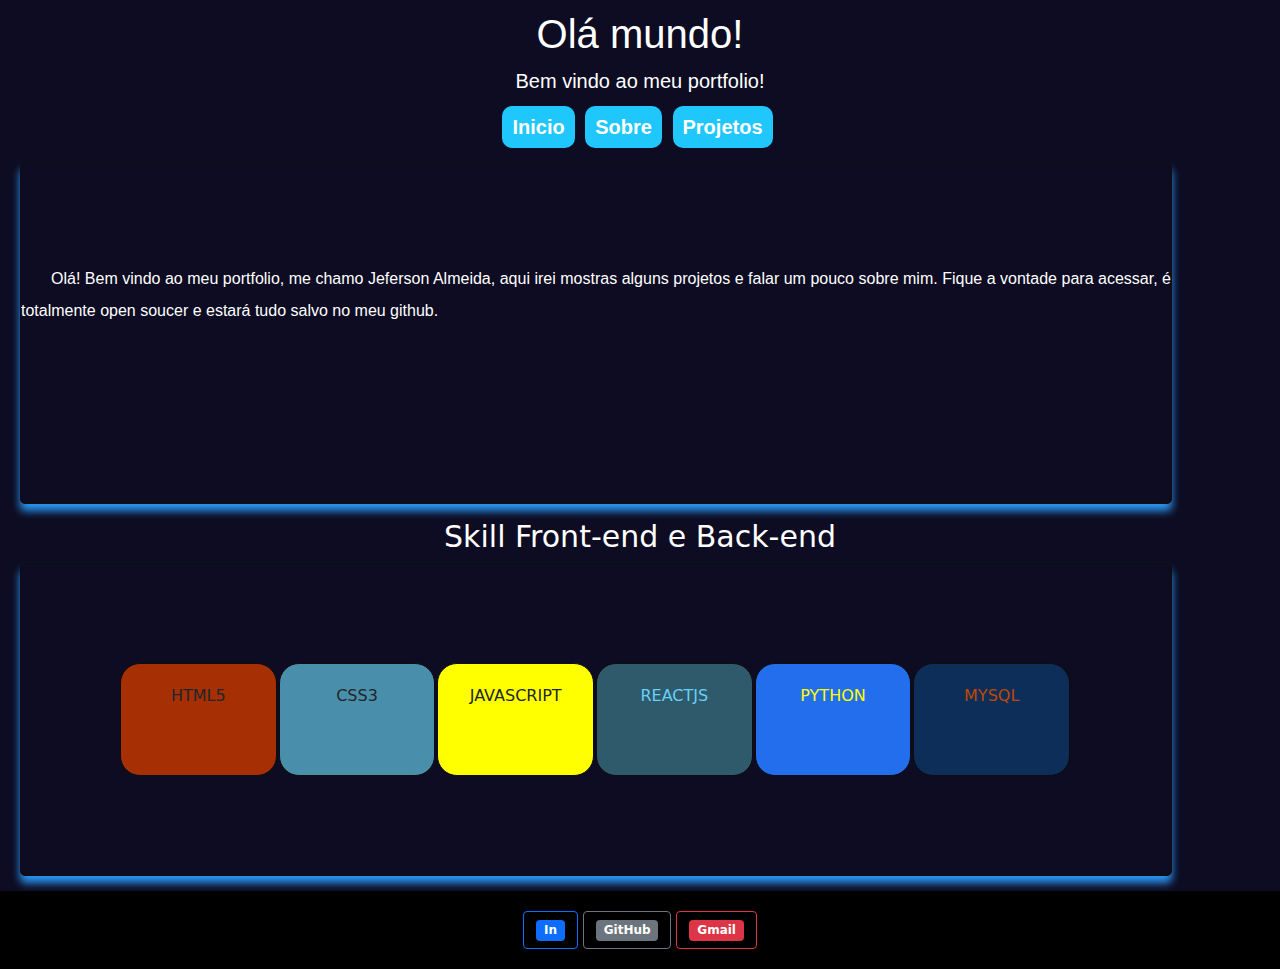
==== index.html @ b99d31ad "novo portfolio" ====
<!DOCTYPE html>
<html lang="pt-br">
<head>
    <meta charset="UTF-8">
    <meta http-equiv="X-UA-Compatible" content="IE=edge">
    <meta name="viewport" content="width=device-width, initial-scale=1.0">
    <link rel="shortcut icon" href="./img/favicon_io/favicon.ico" type="image/x-icon">
    <link rel="stylesheet" href="Bootstrap/css/bootstrap.css">
    <link rel="stylesheet" href="assest/css/style.css">
    <title>Portfolio</title>
</head>
<body>
    <header>
       <h1>Olá mundo!</h1>
        <p>Bem vindo ao meu portfolio!</p>
        <div class="div-nav">
            <nav>
               <a href="index.html">Inicio</a>
               <a href="sobre/about.html">Sobre</a>
               <a href="projetos pessoal/pro-pessoal.html">Projetos</a>
              </nav>
        </div>
    </header>
    <main>
        <div class="principal">
           <p class="p-principal">
            Olá! Bem vindo ao meu portfolio, me chamo Jeferson Almeida, aqui irei mostras alguns projetos e falar um pouco sobre mim. Fique a vontade para acessar, é totalmente open soucer e estará tudo salvo no meu github.
            </p>
        </div>    
        <h3 class="skill skill--animated">
            Skill Front-end e Back-end
        </h3>
        <div class="principal2">
            <div class="html5">
               HTML5
            </div>
            <div class="css3">
                CSS3
            </div>
            <div class="js">
                JavaScript
            </div>
            <div class="react">
                ReactJs
            </div>
            <div class="python">
                Python
            </div>
            <div class="sql">
                MySQL
            </div>
        </div>   
    </main>
    <footer>
        <div class="div-footer">
            <button type="button" class="btn btn-outline-primary">
                <span class="badge bg-primary">
                    <a href="https://www.linkedin.com/in/jeferson-almeida-988647219/" target="_blank" class="lik">In</a>
                </span>
            </button>
            <button type="button" class="btn btn-outline-secondary">
                <a href="https://github.com/JefAlmeida1" target="_blank" class="git">
                   <span class="badge bg-secondary">GitHub</span>
                </a>
            </button>
            <button type="button" class="btn btn-outline-danger">
                <span class="badge bg-danger">
                    <a href="mailto:contatojafjobssp@gmail.com" target="_blank" class="gmail">Gmail</a>
                </span>
            </button>
        </div>
    </footer>
</body>
</html>
---- assest/css/style.css ----
@charset "UTF-8";


*{
    margin: 0;
    padding: 0;
}

body{
    background-color: rgb(13, 12, 34);
    background-repeat: no-repeat;  
}

header{
    background-color: rgb(13, 12, 34);
    padding: 10px;
    margin: auto;
    text-align: center;
    text-decoration: azure;
    text-shadow: 5px black;
    font-family: 'Arial Narrow', Arial, sans-serif;
    font-size: 20px;
    color: white;
    width: 100%;
}

nav{
    margin-bottom: 10px;
}
nav a{
    color: white;
    padding: 10px;
    text-decoration: none;
    font-weight: bold;
    transition-duration: .5s;
    border-radius: 10px;
    border-color: rgb(32, 199, 252);
    background-color: rgb(32, 199, 252);
    margin-right: 5px;
}

nav > a:hover{
    background-color: #fffffffa;
    color: rgba(0, 0, 0, 0.897);
    padding: 5px;
}

a, .pro-link, header div a{
    text-decoration: none;
}


main{
    display: inline-block;
    margin: auto;
    width: 100%;
}

div.principal{
    background-color: rgb(13, 12, 34);
    border-radius: 5px;
    padding-bottom: 340px;
    margin-left: 20px;
    width: 90%;
    height: 20px;
    justify-content: center;
    border: 1px solid #0e0c0c;
    text-align: justify;
    position: relative;
    color: white;
    box-shadow: 0px 7px 9px #2C98F7;
    
    
    animation-name: moveInleft;
    animation-duration: 1s;
    animation-timing-function: ease-out;

}

.p-principal{
    margin: 100px 0px;
    text-align: justify;
    text-indent: 30px;
    line-height: 2em;
    font-size: calc(1em, 1em + 1vw, 1.25em);
    font-family: sans-serif;
}

h3.skill{
    margin-top: 15px;
    text-align: center;
    font-size: 30px;
    text-overflow: clip;
    color: white;
}

div.principal2{
    background-color: rgb(13, 12, 34);
    border-radius: 5px;
    padding: 99px;
    margin-left: 20px;
    margin-bottom: 15px;
    width: 90%;
    display: flex;
    border: 1px solid #0e0c0c;
    box-shadow: 0px 7px 9px #2C98F7
}

div.html5, .css3, .js, .react, .python, .sql{
    width: 20%;
    height: 3cm;
    padding: 20px;
    border: 1px solid #0e0c0c;
    text-decoration: none;
    text-transform: uppercase; 
    transition: all;
    transition-duration: 0.5s;
    cursor: pointer;
    text-align: center;

    animation-name: moveInRigth;
    animation-duration: 2s;
    animation-timing-function: ease-out;
}

.html5{
    background-color: #A62F03;
    border-radius: 20px;
    margin-right: 2px;

}

.css3{
    background-color: #498FAB;
    border-radius: 20px;
    margin-right: 2px;
}

.js{
    background-color: yellow;
    border-radius: 20px;
    margin-right: 2px;
}

.react{
    background-color: #2E5A6B;
    border-radius: 20px;
    margin-right: 2px;
    color: #6ACFF7;
}

.python{
    background-color: #236EEC;
    border-radius: 20px;
    margin-right: 2px;
    color: yellow;
}

.sql{
    background-color: #0C2E59;
    border-radius: 20px;
    margin-right: 2px;
    color: #BF4904;
}

footer{
    background-color: rgb(0, 0, 0); 
    padding: 20px;
    display: flex;
    align-items: center;
    justify-content: center;
    width: 100%;
    position: relative;
}

.lik{
    color: white;
    text-decoration: none;
}

.git{
    color: white;
    text-decoration: none;
}

.gmail{
    color: white;
    text-decoration: none;
}
/*animação*/

@keyframes moveInleft{
    0%{
        opacity: 0;
        transform: translateX(-100px);
    }
    
    80%{
        transform: translate(20px);
    }      

    100%{
        opacity: 1;
        transform: translate(0);
    }
}


@keyframes moveInRigth{
    0%{
        opacity: 0;
        transform: translateX(100px);
    }
    
    80%{
        transform: translate(-10px);
    }      

    100%{
        opacity: 1;
        transform: translate(0);
    }
}

@keyframes moveInskill{
    0%{
        opacity: 0;
        transform: translateY(30px);
    }

    100%{
        opacity: 1;
        transform: translate(0);
    }
}

.skill:hover::after{
    transform: scaleX(1.5) scaleY(1.6);
    opacity: 0;
}

.skill--animated{
    animation: moveInskill .3s ease-out .35s;
    animation-fill-mode: backwards;
}

div.html5:hover, .css3:hover, .js:hover, .react:hover, .python:hover, .sql:hover, .pro-div:hover{
    transform: translateY(-3px);
}

div.html5:active, .css3:active, .js:active, .react:active, .python:active, .sql:active{
    transform:translateY(-1px);
}

.html5:hover{
    background-color: #D95204;
    color: white;
}

.css3:hover{
    background-color: #147DD9;
    color: white;
}

.js:hover{
    background-color: black;
    color: yellow;
}

.react:hover{
    background-color: white;
    color: #6ACFF7;
}

.python:hover{
    background-color: yellow;
    color: #005FFF;
}

.sql:hover{
    background-color: #BF4904;
    color: #0C2E59;
}

/* Pagina about*/

.sobre{
    background-color: rgb(13, 12, 34);
    height: auto;
    width: 100%;
}

h1.sobre-h1{
    font-size: 2em;
    text-align: center;
}

.descricao{
    background-color: rgb(13, 12, 34);
    position: relative;
    padding-bottom: 35%; 
    margin: auto;
    color: white;
    width: 100%;
    font-size: calc(1em, 1em + 1vw, 1.25em);
}

.p-sobre{
    margin: 0px 15px;
    text-align: justify;
    text-indent: 30px;
    line-height: 29px;
    font-size: calc(1em, 1em + 1vw, 1.25em);
    font-family: sans-serif;
}

/* pagina pro-pessoal*/

section{
    background-color: rgb(13, 12, 34);
    padding: 0 7%;
    width: 100%;
}

.pro-main{
    background-color: rgb(13, 12, 34);
    width: 100%;
    padding: 50px 0;
    display: flex;
    flex-wrap: wrap;
    flex-direction: row;
    align-items: center;
    justify-content: space-around;
    height: 80vh;
}

.pro-div{
    background-color: white;
    display: inline-block;
    border: 2px solid black;
    width: 15%;
    height: 290px;
    border-radius: 10px;
    margin-top: 5px;
    margin-left: 5px;
    
    

    text-transform: uppercase; 
    transition: all;
    transition-duration: 0.5s;
    text-align: center;

    animation-name: moveInRigth;
    animation-duration: 2s;
    animation-timing-function: ease-out;
}

.pro-pf{
    text-align: center;
    font-family: monospace;
    margin-top: 10px;
    font-size: calc(1em, 1em + 1vw, 1.25em);
}

div{
    justify-content: center;
    align-items: center;
}

.pro-div:hover{
    box-shadow: 0px 7px 9px #2C98F7;    
}

.pro-p{
    margin: 10px 0px;
    text-align: center;
    text-indent: 10px;
    line-height: 1em;
    font-size: 1em;
}

/* media queries */

@media (min-width: 375px) and (max-width: 950px) {
    html{
        font-size: 3vw;
    }
    
    div.principal{
        padding-bottom: 250px;
    }

    .descricao{
        padding-bottom: 90%;
        width: 100%;
    }
    section{
        width: 100%;
    }
    .pro-main{
        width: 100%;
    }

    .pro-div{
        width: 50%;
    }

}
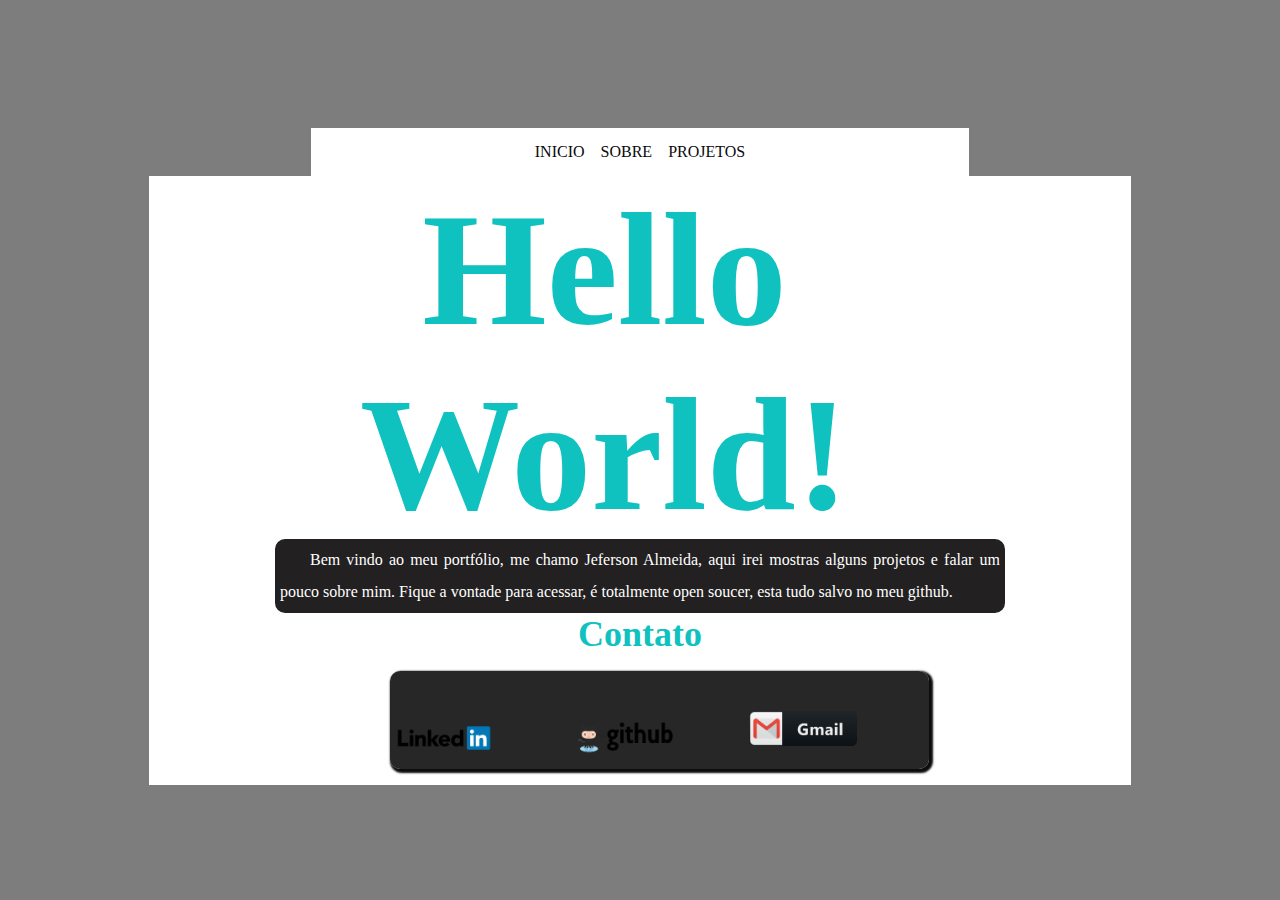
==== commit d898e468: "Remodelagem" ====
--- a/index.html
+++ b/index.html
@@ -1,74 +1,62 @@
 <!DOCTYPE html>
 <html lang="pt-br">
 <head>
+    <meta name="description" content="Portfolio, skill, about, projetos para serem mostrado">
+    <meta name="keywords" content="skill, sobre, about, projetos, html, css, javascript, mysql, python">
+    <meta name="rebots" content="index, follow">
     <meta charset="UTF-8">
     <meta http-equiv="X-UA-Compatible" content="IE=edge">
     <meta name="viewport" content="width=device-width, initial-scale=1.0">
     <link rel="shortcut icon" href="./img/favicon_io/favicon.ico" type="image/x-icon">
-    <link rel="stylesheet" href="Bootstrap/css/bootstrap.css">
     <link rel="stylesheet" href="assest/css/style.css">
-    <title>Portfolio</title>
+    <link rel="preconnect" href="https://fonts.googleapis.com">
+    <link rel="preconnect" href="https://fonts.gstatic.com" crossorigin>
+    <link href="https://fonts.googleapis.com/css2?family=Poppins&family=Roboto:wght@400;500&display=swap" rel="stylesheet">
+    <title>Home Page</title>
 </head>
 <body>
     <header>
-       <h1>Olá mundo!</h1>
-        <p>Bem vindo ao meu portfolio!</p>
-        <div class="div-nav">
-            <nav>
-               <a href="index.html">Inicio</a>
-               <a href="sobre/about.html">Sobre</a>
-               <a href="projetos pessoal/pro-pessoal.html">Projetos</a>
+        <div class="container">
+            <div class="menu-section">
+              <div class="menu-toggle">
+                <div class="one"></div>
+                <div class="two"></div>
+                <div class="three"></div>
+              </div>
+              <nav>
+                <ul>
+                  <li>
+                    <a href="index.html">Inicio</a>
+                  </li>
+                  <li>
+                    <a href="sobre/about.html">Sobre</a>
+                  </li>
+                  <li>
+                    <a href="/projetos pessoal/pro-pessoal.html">Projetos</a>
+                  </li>
+                </ul>
               </nav>
-        </div>
+            </div>
+          </div>
     </header>
     <main>
         <div class="principal">
-           <p class="p-principal">
-            Olá! Bem vindo ao meu portfolio, me chamo Jeferson Almeida, aqui irei mostras alguns projetos e falar um pouco sobre mim. Fique a vontade para acessar, é totalmente open soucer e estará tudo salvo no meu github.
-            </p>
-        </div>    
-        <h3 class="skill skill--animated">
-            Skill Front-end e Back-end
-        </h3>
-        <div class="principal2">
-            <div class="html5">
-               HTML5
+            <div class="main-principal">
+              <h1 class="hello-main-h1">Hello World!</h1>
             </div>
-            <div class="css3">
-                CSS3
-            </div>
-            <div class="js">
-                JavaScript
-            </div>
-            <div class="react">
-                ReactJs
-            </div>
-            <div class="python">
-                Python
-            </div>
-            <div class="sql">
-                MySQL
-            </div>
-        </div>   
+            <img src="img/gif terra.gif" alt="" class="image-main">
+        </div>
+        <p class="p-principal">
+          Bem vindo ao meu portfólio, me chamo Jeferson Almeida, aqui irei mostras alguns projetos e falar um pouco sobre mim. Fique a vontade para acessar, é totalmente open soucer, esta tudo salvo no meu github.
+      </p>
+      <div class="h3-contato"><h3 class="h3-contato">Contato</h3></div>
+      <div class="contatos">
+        <ul class="ul-contato">
+          <li class="li-contato"><a href="https://www.linkedin.com/in/jerfeson-almeida-988647219/" target="_blank" class="lik"><img src="img/linkedin_logo_icon_171224.png" alt="" class="linkedin"></a></li>
+          <li class="li-contato"><a href="https://github.com/JefAlmeida1" target="_blank" class="git"><img src="img/github_logo_icon_168170.png" alt="" class="git"></a></li>
+          <li class="li-contato"><a href="mailto:contatojafjobssp@gmail.com" target="_blank" class="gmail"><img src="img/gmail_button_icon_151848.png" alt="" class="gamil"></a></li>
+      </ul>
+      </div>    
     </main>
-    <footer>
-        <div class="div-footer">
-            <button type="button" class="btn btn-outline-primary">
-                <span class="badge bg-primary">
-                    <a href="https://www.linkedin.com/in/jeferson-almeida-988647219/" target="_blank" class="lik">In</a>
-                </span>
-            </button>
-            <button type="button" class="btn btn-outline-secondary">
-                <a href="https://github.com/JefAlmeida1" target="_blank" class="git">
-                   <span class="badge bg-secondary">GitHub</span>
-                </a>
-            </button>
-            <button type="button" class="btn btn-outline-danger">
-                <span class="badge bg-danger">
-                    <a href="mailto:contatojafjobssp@gmail.com" target="_blank" class="gmail">Gmail</a>
-                </span>
-            </button>
-        </div>
-    </footer>
 </body>
 </html>--- a/assest/css/style.css
+++ b/assest/css/style.css
@@ -1,349 +1,239 @@
 @charset "UTF-8";
-
 
 *{
     margin: 0;
     padding: 0;
-}
+    font-family: 'Roboto', sans-serif;
+    font-family: 'Dancing Script';
+}
+
+/* Pagina inicial */
 
 body{
-    background-color: rgb(13, 12, 34);
-    background-repeat: no-repeat;  
+    background-color: #7D7D7D;
 }
 
 header{
-    background-color: rgb(13, 12, 34);
+    margin-top: 8em;
+}
+
+header .container{
+    display: flex;
+    align-items: stretch;
+    justify-content: center;
+    background-color: white;
+    width: 50.6%;
+    max-width: 980px;
+    margin: auto;
+}
+.container{
+    padding: 5px;
+}
+
+header nav ul {
+    display: flex;
+}
+
+header nav ul li {
+    list-style: none;
+}
+
+header nav ul li a {
+    text-decoration: none;
+    color: rgb(10, 10, 10);
+    text-transform: uppercase;
+    font-size: 1rem; 
+    padding: 0.5rem;
+    transition: all 250ms linear 0s;
+}
+
+header nav ul li a:hover {
+    background: #53EAF2;
+    border-radius: 20px;
+    color: white;
+}
+
+nav{
     padding: 10px;
-    margin: auto;
-    text-align: center;
-    text-decoration: azure;
-    text-shadow: 5px black;
-    font-family: 'Arial Narrow', Arial, sans-serif;
-    font-size: 20px;
-    color: white;
-    width: 100%;
-}
-
-nav{
-    margin-bottom: 10px;
-}
-nav a{
-    color: white;
-    padding: 10px;
-    text-decoration: none;
-    font-weight: bold;
-    transition-duration: .5s;
-    border-radius: 10px;
-    border-color: rgb(32, 199, 252);
-    background-color: rgb(32, 199, 252);
-    margin-right: 5px;
-}
-
-nav > a:hover{
-    background-color: #fffffffa;
-    color: rgba(0, 0, 0, 0.897);
-    padding: 5px;
-}
-
-a, .pro-link, header div a{
-    text-decoration: none;
-}
-
+}
 
 main{
-    display: inline-block;
-    margin: auto;
-    width: 100%;
-}
-
-div.principal{
-    background-color: rgb(13, 12, 34);
-    border-radius: 5px;
+    width: 90%;
+    max-width: 980px;
+    margin: auto;
+    background-color: #FFFFFF;
+    border: 1px solid #FFFFFF;
+}
+
+.principal{
     padding-bottom: 340px;
-    margin-left: 20px;
-    width: 90%;
+    width: 70%;
+    max-width: 980px;
     height: 20px;
-    justify-content: center;
-    border: 1px solid #0e0c0c;
+    border: 1px solid #FFFFFF;
     text-align: justify;
     position: relative;
     color: white;
-    box-shadow: 0px 7px 9px #2C98F7;
-    
+    display: flex;
+    justify-content: space-between;
+    margin: auto;
     
     animation-name: moveInleft;
     animation-duration: 1s;
     animation-timing-function: ease-out;
-
+}
+.main-principal{
+    align-items: center;
+    text-align: center;    
+}
+
+.hello-main-h1{
+    color: #0FC2C0;
+    display: flex;
+    font-size: 10em;
 }
 
 .p-principal{
-    margin: 100px 0px;
     text-align: justify;
     text-indent: 30px;
     line-height: 2em;
-    font-size: calc(1em, 1em + 1vw, 1.25em);
-    font-family: sans-serif;
-}
-
-h3.skill{
-    margin-top: 15px;
+    display: flex;
+    color: white;
+    background-color: #0e0c0cea;
+    padding: 5px;
+    border-radius: 10px;
+    width: 80vh;
+    margin: auto;
+}
+
+.image-main{
+    width: 15%;
+    max-width: 980px;
+    margin: auto;
+    display: flex;
+    align-items: center;
+}
+
+.contatos{
+    display: flex;
+    justify-content: center;
+    background-color: #0e0c0ce3;
+    width: 55%;
+    max-width: 980px;
+    border-radius: 10px;
+    margin-top: 1em;
+    margin-left: 15em;
+    margin-bottom: 15px;
+    box-shadow: 2px 2px 2px 2px #0e0c0c;
+}
+
+.h3-contato{
     text-align: center;
-    font-size: 30px;
-    text-overflow: clip;
-    color: white;
-}
-
-div.principal2{
-    background-color: rgb(13, 12, 34);
-    border-radius: 5px;
-    padding: 99px;
-    margin-left: 20px;
-    margin-bottom: 15px;
-    width: 90%;
-    display: flex;
-    border: 1px solid #0e0c0c;
-    box-shadow: 0px 7px 9px #2C98F7
-}
-
-div.html5, .css3, .js, .react, .python, .sql{
-    width: 20%;
-    height: 3cm;
-    padding: 20px;
-    border: 1px solid #0e0c0c;
+    font-size: 1.5em;
+    margin: auto;
+    color: #0FC2C0;
+    font-family: 'Dancing Script';
+}
+
+.ul-contato{
+    margin-top: 40px;
+    display: flex;
+    flex-direction: revert;
+    justify-content: space-around;
+}
+
+.li-contato a{
     text-decoration: none;
-    text-transform: uppercase; 
-    transition: all;
-    transition-duration: 0.5s;
-    cursor: pointer;
-    text-align: center;
-
-    animation-name: moveInRigth;
-    animation-duration: 2s;
-    animation-timing-function: ease-out;
-}
-
-.html5{
-    background-color: #A62F03;
-    border-radius: 20px;
-    margin-right: 2px;
-
-}
-
-.css3{
-    background-color: #498FAB;
-    border-radius: 20px;
-    margin-right: 2px;
-}
-
-.js{
-    background-color: yellow;
-    border-radius: 20px;
-    margin-right: 2px;
-}
-
-.react{
-    background-color: #2E5A6B;
-    border-radius: 20px;
-    margin-right: 2px;
-    color: #6ACFF7;
-}
-
-.python{
-    background-color: #236EEC;
-    border-radius: 20px;
-    margin-right: 2px;
-    color: yellow;
-}
-
-.sql{
-    background-color: #0C2E59;
-    border-radius: 20px;
-    margin-right: 2px;
-    color: #BF4904;
-}
-
-footer{
-    background-color: rgb(0, 0, 0); 
-    padding: 20px;
-    display: flex;
-    align-items: center;
-    justify-content: center;
+    font-family: 'Roboto';
+}
+
+.li-contato{
+    list-style-type: none;
+}
+
+.linkedin, .git, .gamil{
+    width: 60%;
+}
+
+/* About*/
+
+.descricao{
+    padding-bottom: 340px;
+    width: 70%;
+    max-width: 980px;
+    height: 20px;
+    border: 1px solid #FFFFFF;
+    text-align: justify;
+    position: relative;
+    color: white;
+    display: flex;
+    flex-direction: column;
+    margin: auto;
+}
+
+.about-h3, .objetivo-h3, .secives{
+    display: flex;
+    flex-direction: column;
+    color: #0FC2C0;
+    align-items: center;
+    font-size: 1.3em;
+}
+
+.skill{
+    display: flex;
+    flex-direction: column;
+    color: #0FC2C0;
+    align-items: center;
+    font-size: 1.3em;
+}
+
+.sobre-p, .objetivo-p, .services-p{
+    background-color: #0e0c0ce3;
+    border-radius: 10px;
+    padding: 1em;
+}
+
+.div-about-stak{
+    display: flex;
+    justify-content: flex-start;
+}
+
+.img-html, .img-css, .img-javascript, .img-react, .img-python,
+ .img-mysql, .img-sqlserver, .img-nodejs, .img-yarn, .img-npm{
     width: 100%;
-    position: relative;
-}
-
-.lik{
-    color: white;
-    text-decoration: none;
-}
-
-.git{
-    color: white;
-    text-decoration: none;
-}
-
-.gmail{
-    color: white;
-    text-decoration: none;
-}
-/*animação*/
-
-@keyframes moveInleft{
-    0%{
-        opacity: 0;
-        transform: translateX(-100px);
-    }
-    
-    80%{
-        transform: translate(20px);
-    }      
-
-    100%{
-        opacity: 1;
-        transform: translate(0);
-    }
-}
-
-
-@keyframes moveInRigth{
-    0%{
-        opacity: 0;
-        transform: translateX(100px);
-    }
-    
-    80%{
-        transform: translate(-10px);
-    }      
-
-    100%{
-        opacity: 1;
-        transform: translate(0);
-    }
-}
-
-@keyframes moveInskill{
-    0%{
-        opacity: 0;
-        transform: translateY(30px);
-    }
-
-    100%{
-        opacity: 1;
-        transform: translate(0);
-    }
-}
-
-.skill:hover::after{
-    transform: scaleX(1.5) scaleY(1.6);
-    opacity: 0;
-}
-
-.skill--animated{
-    animation: moveInskill .3s ease-out .35s;
-    animation-fill-mode: backwards;
-}
-
-div.html5:hover, .css3:hover, .js:hover, .react:hover, .python:hover, .sql:hover, .pro-div:hover{
-    transform: translateY(-3px);
-}
-
-div.html5:active, .css3:active, .js:active, .react:active, .python:active, .sql:active{
-    transform:translateY(-1px);
-}
-
-.html5:hover{
-    background-color: #D95204;
-    color: white;
-}
-
-.css3:hover{
-    background-color: #147DD9;
-    color: white;
-}
-
-.js:hover{
-    background-color: black;
-    color: yellow;
-}
-
-.react:hover{
-    background-color: white;
-    color: #6ACFF7;
-}
-
-.python:hover{
-    background-color: yellow;
-    color: #005FFF;
-}
-
-.sql:hover{
-    background-color: #BF4904;
-    color: #0C2E59;
-}
-
-/* Pagina about*/
-
-.sobre{
-    background-color: rgb(13, 12, 34);
-    height: auto;
-    width: 100%;
-}
-
-h1.sobre-h1{
-    font-size: 2em;
-    text-align: center;
-}
-
-.descricao{
-    background-color: rgb(13, 12, 34);
-    position: relative;
-    padding-bottom: 35%; 
-    margin: auto;
-    color: white;
-    width: 100%;
-    font-size: calc(1em, 1em + 1vw, 1.25em);
-}
-
-.p-sobre{
-    margin: 0px 15px;
-    text-align: justify;
-    text-indent: 30px;
-    line-height: 29px;
-    font-size: calc(1em, 1em + 1vw, 1.25em);
-    font-family: sans-serif;
-}
-
-/* pagina pro-pessoal*/
-
-section{
-    background-color: rgb(13, 12, 34);
-    padding: 0 7%;
-    width: 100%;
-}
+}
+
+/* Projetos*/
 
 .pro-main{
-    background-color: rgb(13, 12, 34);
+    background-color: #FFFFFF;
     width: 100%;
     padding: 50px 0;
+    margin: auto;
     display: flex;
     flex-wrap: wrap;
     flex-direction: row;
     align-items: center;
-    justify-content: space-around;
-    height: 80vh;
+}
+
+.projetos-h1{
+    display: flex;
+    flex-direction: column;
+    color: #0FC2C0;
+    align-items: center;
+    font-size: 2em;
 }
 
 .pro-div{
-    background-color: white;
-    display: inline-block;
+    background-color: #0e0c0ce3;
     border: 2px solid black;
-    width: 15%;
-    height: 290px;
+    width: 20%;
+    height: 260px;
     border-radius: 10px;
-    margin-top: 5px;
-    margin-left: 5px;
-    
+    margin: auto;
+    color: #FFFFFF;
+    display: flex;
+    flex-wrap: wrap;
     
 
     text-transform: uppercase; 
@@ -357,15 +247,13 @@
 }
 
 .pro-pf{
-    text-align: center;
-    font-family: monospace;
-    margin-top: 10px;
-    font-size: calc(1em, 1em + 1vw, 1.25em);
-}
-
-div{
-    justify-content: center;
-    align-items: center;
+    text-align: justify;
+    text-indent: 30px;
+    line-height: 2em;
+    display: flex;
+    color: white;
+    width: 80vh;
+    margin: auto;
 }
 
 .pro-div:hover{
@@ -380,37 +268,102 @@
     font-size: 1em;
 }
 
+.pro-link{
+    text-decoration: none;
+    color: #FFFFFF;
+}
+
 /* media queries */
 
-@media (min-width: 375px) and (max-width: 950px) {
-    html{
-        font-size: 3vw;
-    }
-    
-    div.principal{
-        padding-bottom: 250px;
-    }
-
-    .descricao{
-        padding-bottom: 90%;
+@media (max-width: 630px) {
+
+    .hero .container {
+        flex-direction: column;
+        text-align: center;
+    }
+
+    .hero .container img {
+        order: -1;
+    }
+
+    .form-group {
+        display: block;
+    }
+}
+
+@media (max-width: 540px) {
+    nav {
+        display: none;
+    }
+
+    .one,
+    .two,
+    .three {
+        background-color: #fff;
+        height: 5px;
         width: 100%;
-    }
-    section{
-        width: 100%;
-    }
-    .pro-main{
-        width: 100%;
-    }
-
-    .pro-div{
-        width: 50%;
-    }
-
-}
-
-
-
-
-
-
-
+        margin: 6px auto;
+
+        transition-duration: 0.3s;
+    }
+
+    .menu-toggle {
+        width: 40px;
+        height: 30px;
+        margin-right: 20px;
+    }
+
+    /* fullscreen */
+    .menu-section.on {
+        position: absolute;
+        top:0;
+        left:0;
+        
+        width: 100vw;
+        height: 100vh;
+
+        background-color: #7159c1;
+        
+        z-index: 10;
+
+        display: flex;
+        justify-content: center;
+        align-items: center;
+    }
+
+    .menu-section.on nav {
+        display: block;
+    }
+
+    .menu-section.on .menu-toggle {
+        position: absolute;
+        right: 25px;
+        top: 15px;
+    }
+
+    .menu-section.on .menu-toggle .one {
+        transform: rotate(45deg) translate(7px, 7px);
+    }
+
+    .menu-section.on .menu-toggle .two {
+        opacity: 0;
+    }
+
+    .menu-section.on .menu-toggle .three {
+        transform: rotate(-45deg) translate(8px, -9px);
+    }
+
+    .menu-section.on nav ul {
+        text-align: center;
+        display: block;
+    }
+
+    .menu-section.on nav ul a{
+        transition-duration: 0.5s;
+        font-size: 3rem;
+        line-height: 4rem;
+        display: block;
+        
+    }
+
+}